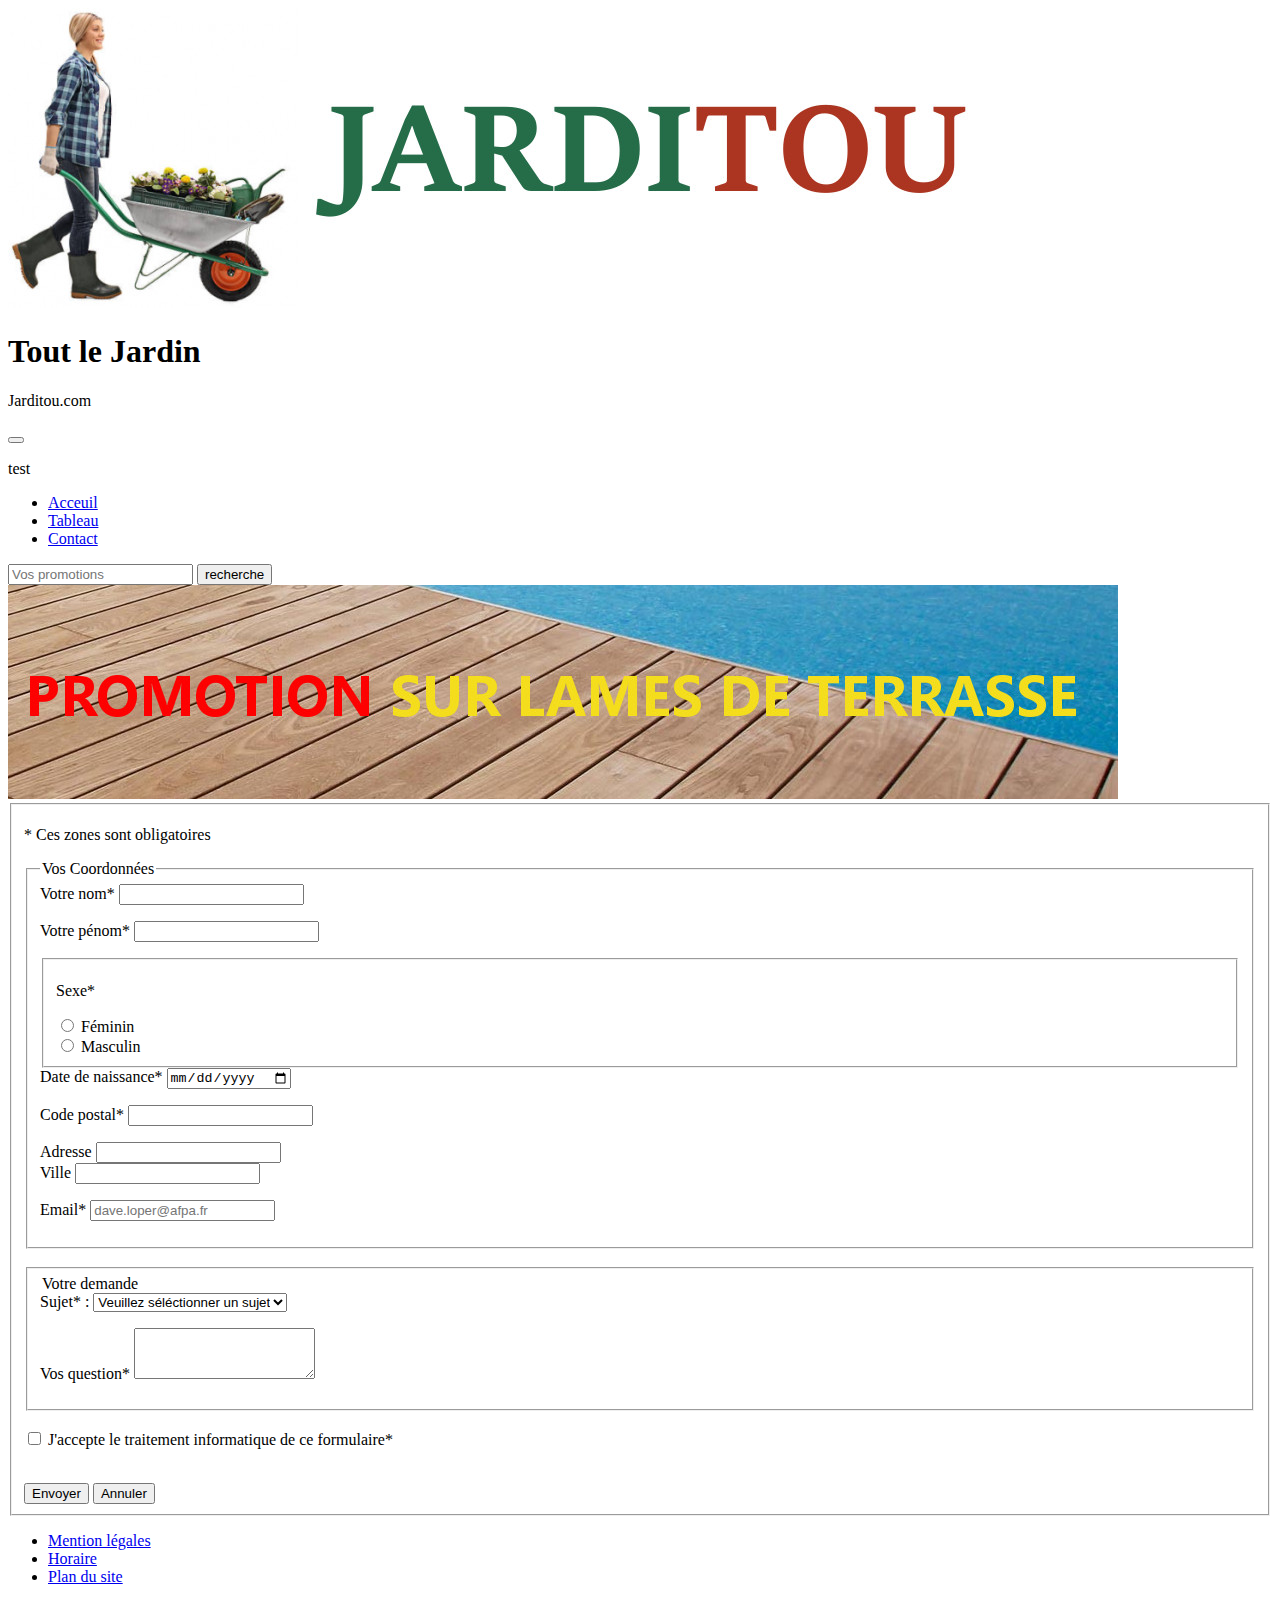
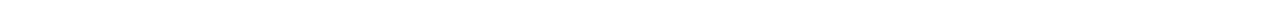
==== HTML/contact.html @ 83ded0ab "08/02" ====
<!DOCTYPE html>
<html lang="en">

<head>
    <meta charset="UTF-8">
    <meta http-equiv="X-UA-Compatible" content="IE=edge">
    <meta name="viewport" content="width=device-width, initial-scale=1.0">
    <meta name="viewport" content="width=device-width, initial-scale=1, shrink-to-fit=no">
    <link href="https://cdn.jsdelivr.net/npm/bootstrap@5.2.3/dist/css/bootstrap.min.css" rel="stylesheet" integrity="sha384-rbsA2VBKQhggwzxH7pPCaAqO46MgnOM80zW1RWuH61DGLwZJEdK2Kadq2F9CUG65" crossorigin="anonymous">
    <title>Contact</title>
</head>


<body>

    <div class="container-fluid m-0 p-0">

        <header class="row">
            <img id="logo" class="w-25 col-6 m-1" src="/ASSET/image/jarditou_html_zip/images/jarditou_logo.jpg" title="logo_jarditou" alt="logo_jarditou">
            <h1 id="titre" class="col-6 text-center align-self-center">Tout le Jardin</h1>
        </header>


        <nav  class="navbar bg-light shadow">
            <div class="align-item-start  d-flex">
                <p class="h4 align-self-center px-3 m-0">Jarditou.com</p>
                
                <!--Menu responsive-->
                <div class="d-sm-flex d-lg-none">
                    <button class="btn" type="button" data-toggle="collapse" data-target="#test" aria-expanded="false" aria-controls="test">
                        <span class="navbar-toggler-icon"></span>
                    </button>
                </div>
                <div class="collapse" id="test">
                    <div class="card" style="width: auto;">
                        <div class="card-body">
                            <p class="card-text">test</p>
                        </div>
                    </div>
                </div>                

                <ul class="d-none d-lg-flex navbar-nav list-unstyled list-group-horizontal m-0" id="menu">
                    <li class="nav-item px-1"> <a class="nav-link" href="index.html">Acceuil</a> </li>
                    <li class="nav-item px-1"> <a class="nav-link" href="tableau.html">Tableau</a> </li>
                    <li class="nav-item px-1"> <a class="nav-link active" href="contact.html">Contact</a> </li>
                </ul>
            </div>
            <div class="align-item-end">
                <form class="d-none d-lg-flex px-5" action="">
                    <input class="form-control" type="text" placeholder="Vos promotions">
                    <input class="btn btn-outline-success" type="submit" value="recherche">
                </form>
            </div>
        </nav>


        <section>
            <img id="pub" class="img-fluid w-100" src="/ASSET/image/jarditou_html_zip/images/promotion.jpg" title="pub" alt="pub">
        </section>

        <section class="row justify-content-center mt-3">
            <article class="col-8 shadow py-2">
                <fieldset id="formulaire">
                    <form action="http://bienvu.net/script.php" method="post">
                        <div class="form-group">
                            <p class="text-muted">* Ces zones sont obligatoires</p>
                            <fieldset class="coordonnees">
                            <legend class="h3">Vos Coordonnées</legend>
                                    <label for="nom">Votre nom*</label> <input type="text" name="nom" id="nom" class="form-control" required>
                                    <p id="er_nom" class="error"></p>
                                    <label for="prenom">Votre pénom*</label> <input type="text" name="prenom" id="prenom" class="form-control" required>
                                    <p id="er_prenom" class="error"></p>

                                    <fieldset class="form-group">    
                                        <p>Sexe*</p>
                                        <div class="form-check form-check-inline">
                                            <input class="form-check-input" type="radio" name="sexe" value="Féminin" id="sexe1" required>
                                            <label class="form-check-label" for="sexe1">Féminin</label>
                                        </div>
                                        <div class="form-check form-check-inline">
                                            <input class="form-check-input" type="radio" name="sexe" value="Masculin" id="sexe2" required>
                                            <label class="form-check-label" for="sexe2">Masculin</label>
                                        </div>
                                    </fieldset>

                                    <label for="date">Date de naissance*</label> <input type="date" name="ddn" id="date" class="form-control" required>
                                    <p id="er_ddn" class="error"></p>
                                    <label for="cp">Code postal*</label> <input type="text" name="cp" id="cp" class="form-control" required><br>
                                    <p id="er_cp" class="error"></p>
                                    <label for="adresse">Adresse</label> <input type="text" name="adresse" id="adresse" class="form-control"><br>
                                    <label for="ville">Ville</label> <input type="text" name="ville" id="ville" class="form-control">
                                    <p id="er_ville" class="error"></p>
                                    <label for="email">Email*</label> <input type="email" name="email" id="email" placeholder="dave.loper@afpa.fr" class="form-control" required>
                                    <p id="er_email" class="error"></p>
                            </fieldset>
                            <br>
                            <fieldset class="demande">
                                <div class="form-group">
                                    <legend class="demande">Votre demande</legend>
                                    <label for="choix">Sujet* :</label>
                                    <select class="form-control" id="choix">
                                        <option id="choix_base" value="Veuillez_séléctionner_un_sujet" hidden selected>Veuillez séléctionner un sujet</option>
                                        <option id="choix1" value="Mes_commandes">Mes commandes</option>
                                        <option id="choix2" value="Question_sur_un_produit">Question sur un produit</option>
                                        <option id="choix3" value="Réclamation">Réclamation</option>
                                        <option id="choix4" value="Autres">Autres</option>
                                    </select>
                                </div>
                                <p id="er_sujet" class="error"></p>
                                <div class="form-group">
                                    <label for="question">Vos question*</label>
                                    <textarea class="form-control" name="question" id="question" rows="3" required></textarea>
                                </div>
                                <p id="er_question" class="error"></p>
                            </fieldset>
                            <br><label for="confirmation_formulaire"><input type="checkbox" name="confirmation_formulaire" id="confirmation_formulaire" required> J'accepte le traitement informatique de ce formulaire*</label>
                            <p id="er_confirm" class="error"></p>
                            <br><button class="btn btn-dark" type="submit" id="submit" onclick="js_submit_contact()">Envoyer</button>
                            <button class="btn btn-dark" type="reset">Annuler</button>
                        </div>
                    </form>    
                </fieldset>
            </article>
        </section>


        <footer class="navbar navbar-expand-sm bg-dark rounded-top mt-3">
            <ul class="navbar-nav list-unstyled m-0 px-2" id="menu_bas">
                <li class="nav-item"> <a class="nav-link text-light" href="mention_legales.html">Mention légales</a> </li>
                <li class="nav-item"> <a class="nav-link text-light" href="horaire.html">Horaire</a> </li>
                <li class="nav-item"> <a class="nav-link text-light" href="plan_du_site.html">Plan du site</a> </li>
            </ul>
        </footer>

    </div>

    <script src="/ASSET/JS/js_contact.js"></script>
</body>
</html>
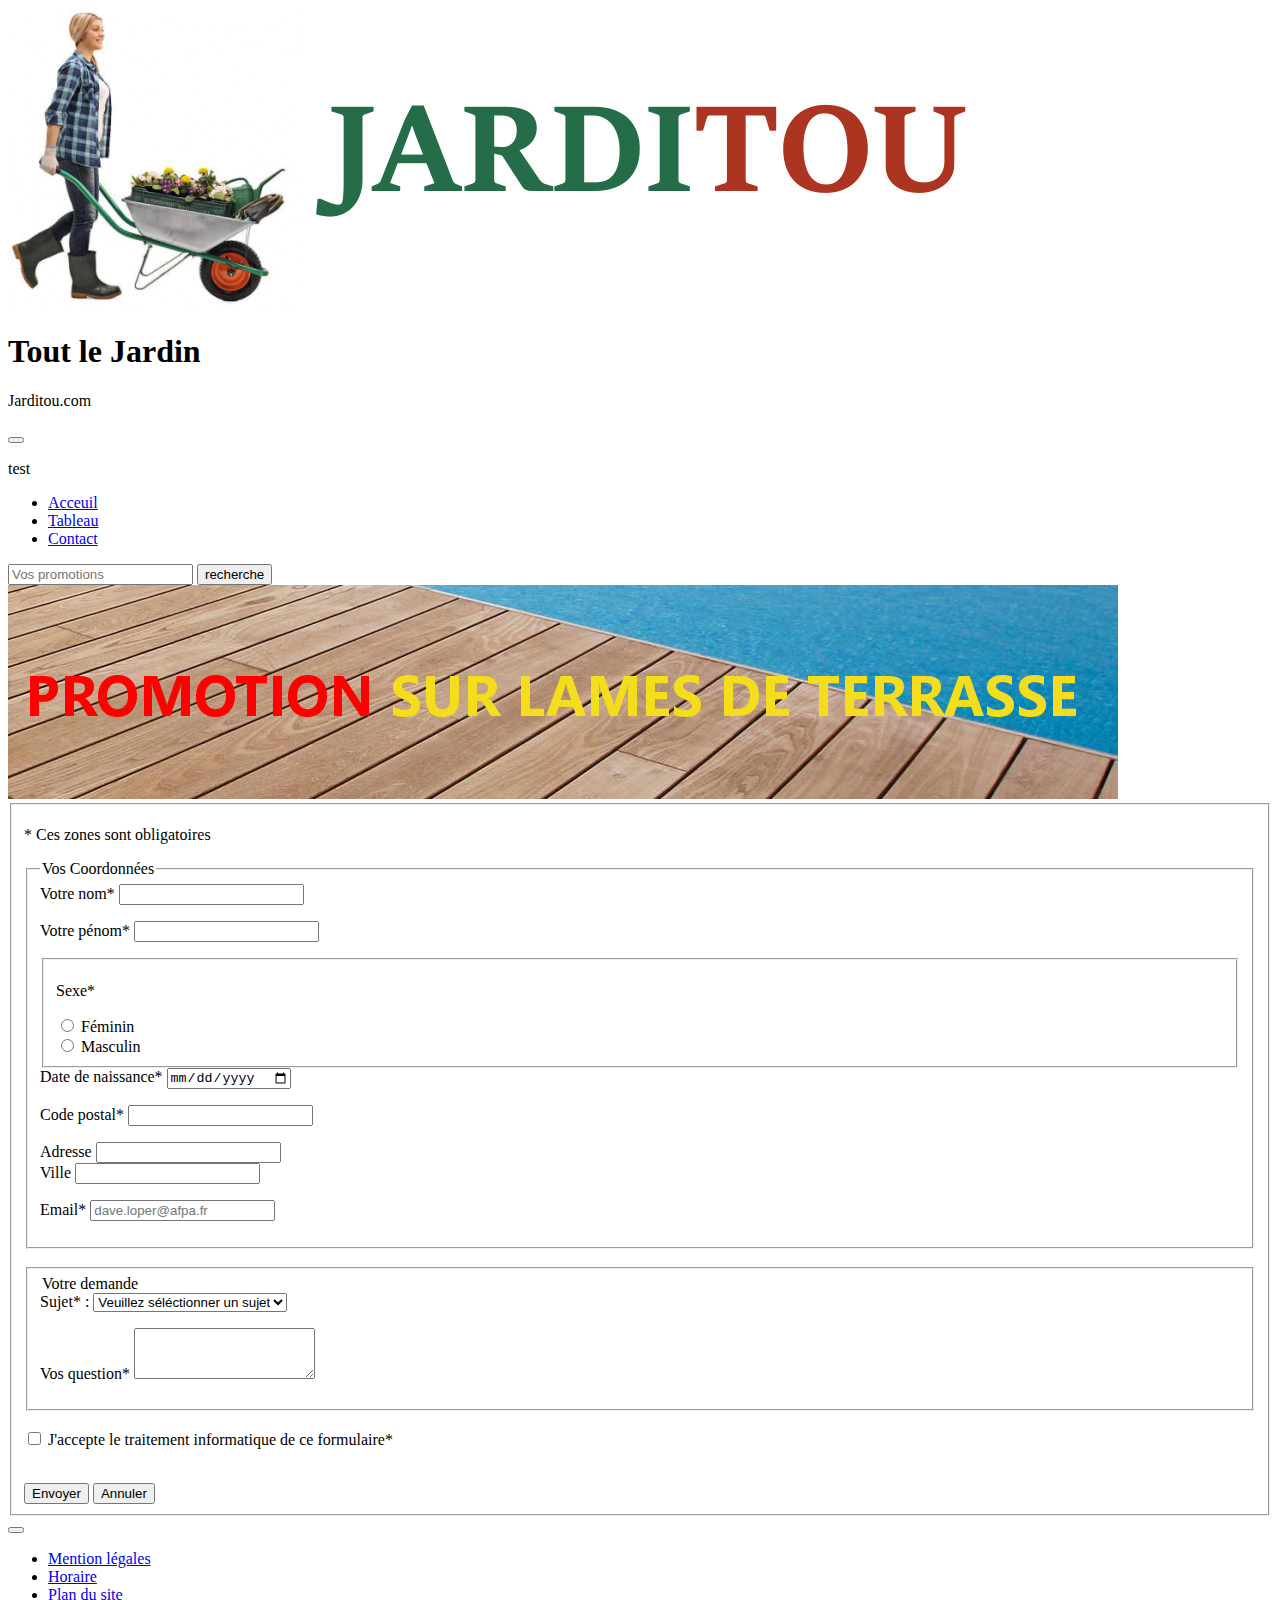
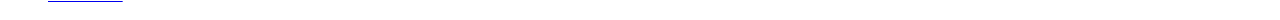
==== commit 0958cffc: "08/02" ====
--- a/HTML/contact.html
+++ b/HTML/contact.html
@@ -26,13 +26,13 @@
                 <p class="h4 align-self-center px-3 m-0">Jarditou.com</p>
                 
                 <!--Menu responsive-->
-                <div class="d-sm-flex d-lg-none">
-                    <button class="btn" type="button" data-toggle="collapse" data-target="#test" aria-expanded="false" aria-controls="test">
+                <div class="d-sm-flex d-lg-none pos-f-t">
+                    <button class="navbar-toggler" type="button" data-toggle="collapse" data-target="#test" aria-expanded="false" aria-controls="test">
                         <span class="navbar-toggler-icon"></span>
                     </button>
                 </div>
                 <div class="collapse" id="test">
-                    <div class="card" style="width: auto;">
+                    <div class="card">
                         <div class="card-body">
                             <p class="card-text">test</p>
                         </div>
@@ -59,7 +59,7 @@
         </section>
 
         <section class="row justify-content-center mt-3">
-            <article class="col-8 shadow py-2">
+            <article class="col-11 col-lg-8 shadow py-2">
                 <fieldset id="formulaire">
                     <form action="http://bienvu.net/script.php" method="post">
                         <div class="form-group">
@@ -125,7 +125,12 @@
 
 
         <footer class="navbar navbar-expand-sm bg-dark rounded-top mt-3">
-            <ul class="navbar-nav list-unstyled m-0 px-2" id="menu_bas">
+            <div class="d-sm-flex d-lg-none pos-f-t">
+                <button class="navbar-toggler" type="button" data-toggle="collapse" data-target="#test" aria-expanded="false" aria-controls="test">
+                    <span class="navbar-toggler-icon"></span>
+                </button>
+            </div>
+            <ul class="d-none d-lg-flex navbar-nav list-unstyled m-0 px-2" id="menu_bas">
                 <li class="nav-item"> <a class="nav-link text-light" href="mention_legales.html">Mention légales</a> </li>
                 <li class="nav-item"> <a class="nav-link text-light" href="horaire.html">Horaire</a> </li>
                 <li class="nav-item"> <a class="nav-link text-light" href="plan_du_site.html">Plan du site</a> </li>
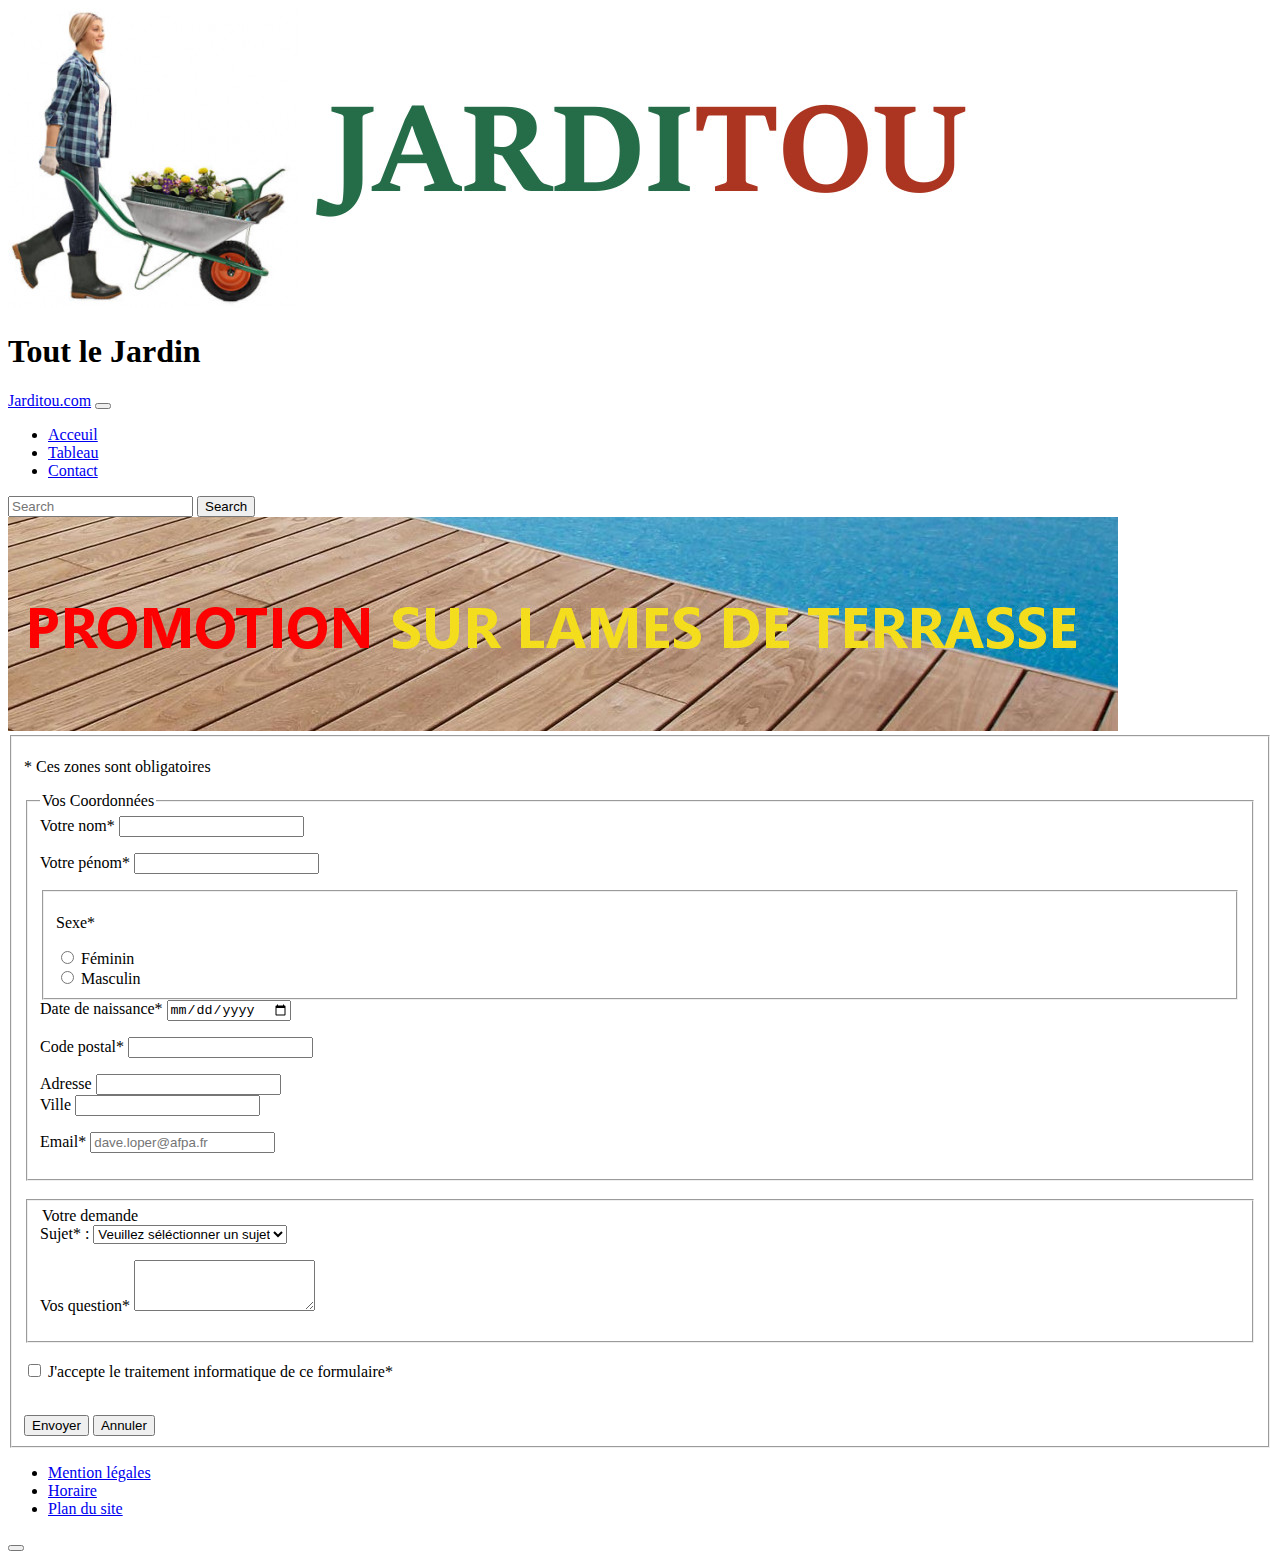
==== commit a4dfaf4f: "08/02" ====
--- a/HTML/contact.html
+++ b/HTML/contact.html
@@ -21,34 +21,21 @@
         </header>
 
 
-        <nav  class="navbar bg-light shadow">
-            <div class="align-item-start  d-flex">
-                <p class="h4 align-self-center px-3 m-0">Jarditou.com</p>
-                
-                <!--Menu responsive-->
-                <div class="d-sm-flex d-lg-none pos-f-t">
-                    <button class="navbar-toggler" type="button" data-toggle="collapse" data-target="#test" aria-expanded="false" aria-controls="test">
-                        <span class="navbar-toggler-icon"></span>
-                    </button>
-                </div>
-                <div class="collapse" id="test">
-                    <div class="card">
-                        <div class="card-body">
-                            <p class="card-text">test</p>
-                        </div>
-                    </div>
-                </div>                
-
-                <ul class="d-none d-lg-flex navbar-nav list-unstyled list-group-horizontal m-0" id="menu">
-                    <li class="nav-item px-1"> <a class="nav-link" href="index.html">Acceuil</a> </li>
-                    <li class="nav-item px-1"> <a class="nav-link" href="tableau.html">Tableau</a> </li>
-                    <li class="nav-item px-1"> <a class="nav-link active" href="contact.html">Contact</a> </li>
+        <nav class="navbar navbar-expand-lg navbar-light bg-light bg-body-tertiary shadow">
+            <a class="px-3 navbar-brand" href="#">Jarditou.com</a>
+            <button class="navbar-toggler" type="button" data-bs-toggle="collapse" data-bs-target="#menu_haut" aria-controls="menu_haut" aria-expanded="false" aria-label="Menu Haut">
+                <span class="navbar-toggler-icon"></span> 
+            </button>
+            
+            <div class="collapse navbar-collapse justify-content-between" id="menu_haut">
+                <ul class="navbar-nav me-auto mb-2 mb-lg-0">
+                    <li class="nav-item px-1 mx-3 mx-md-0"> <a class="nav-link" href="index.html">Acceuil</a> </li>
+                    <li class="nav-item px-1 mx-3 mx-md-0"> <a class="nav-link" href="tableau.html">Tableau</a> </li>
+                    <li class="nav-item px-1 mx-3 mx-md-0"> <a class="nav-link active" href="contact.html">Contact</a> </li>
                 </ul>
-            </div>
-            <div class="align-item-end">
-                <form class="d-none d-lg-flex px-5" action="">
-                    <input class="form-control" type="text" placeholder="Vos promotions">
-                    <input class="btn btn-outline-success" type="submit" value="recherche">
+                <form class="d-flex px-5">
+                    <input class="form-control me-2" type="search" placeholder="Search" aria-label="Search">
+                    <button class="btn btn-outline-success" type="submit">Search</button>
                 </form>
             </div>
         </nav>
@@ -58,7 +45,7 @@
             <img id="pub" class="img-fluid w-100" src="/ASSET/image/jarditou_html_zip/images/promotion.jpg" title="pub" alt="pub">
         </section>
 
-        <section class="row justify-content-center mt-3">
+        <section class="row justify-content-center mt-3 m-0">
             <article class="col-11 col-lg-8 shadow py-2">
                 <fieldset id="formulaire">
                     <form action="http://bienvu.net/script.php" method="post">
@@ -124,21 +111,21 @@
         </section>
 
 
-        <footer class="navbar navbar-expand-sm bg-dark rounded-top mt-3">
-            <div class="d-sm-flex d-lg-none pos-f-t">
-                <button class="navbar-toggler" type="button" data-toggle="collapse" data-target="#test" aria-expanded="false" aria-controls="test">
-                    <span class="navbar-toggler-icon"></span>
-                </button>
+        <footer class="navbar navbar-expand-lg navbar-light bg-dark bg-body-tertiary rounded mt-3">
+            <div class="collapse navbar-collapse" id="menu_bas">
+                <ul class="navbar-nav me-auto mb-2 mb-lg-0">
+                    <li class="nav-item px-1 mx-3 mx-md-0"> <a class="nav-link text-secondary" href="#">Mention légales</a> </li>
+                    <li class="nav-item px-1 mx-3 mx-md-0"> <a class="nav-link active text-secondary" href="#">Horaire</a> </li>
+                    <li class="nav-item px-1 mx-3 mx-md-0"> <a class="nav-link text-secondary" href="#">Plan du site</a> </li>
+                </ul>
             </div>
-            <ul class="d-none d-lg-flex navbar-nav list-unstyled m-0 px-2" id="menu_bas">
-                <li class="nav-item"> <a class="nav-link text-light" href="mention_legales.html">Mention légales</a> </li>
-                <li class="nav-item"> <a class="nav-link text-light" href="horaire.html">Horaire</a> </li>
-                <li class="nav-item"> <a class="nav-link text-light" href="plan_du_site.html">Plan du site</a> </li>
-            </ul>
+            <button class="navbar-toggler bg-secondary mx-3" type="button" data-bs-toggle="collapse" data-bs-target="#menu_bas" aria-controls="menu_bas" aria-expanded="false" aria-label="Menu Haut">
+                <span class="navbar-toggler-icon"></span> 
+            </button>
         </footer>
 
     </div>
-
     <script src="/ASSET/JS/js_contact.js"></script>
+    <script src="https://cdn.jsdelivr.net/npm/bootstrap@5.3.0-alpha1/dist/js/bootstrap.bundle.min.js" integrity="sha384-w76AqPfDkMBDXo30jS1Sgez6pr3x5MlQ1ZAGC+nuZB+EYdgRZgiwxhTBTkF7CXvN" crossorigin="anonymous"></script>
 </body>
 </html>